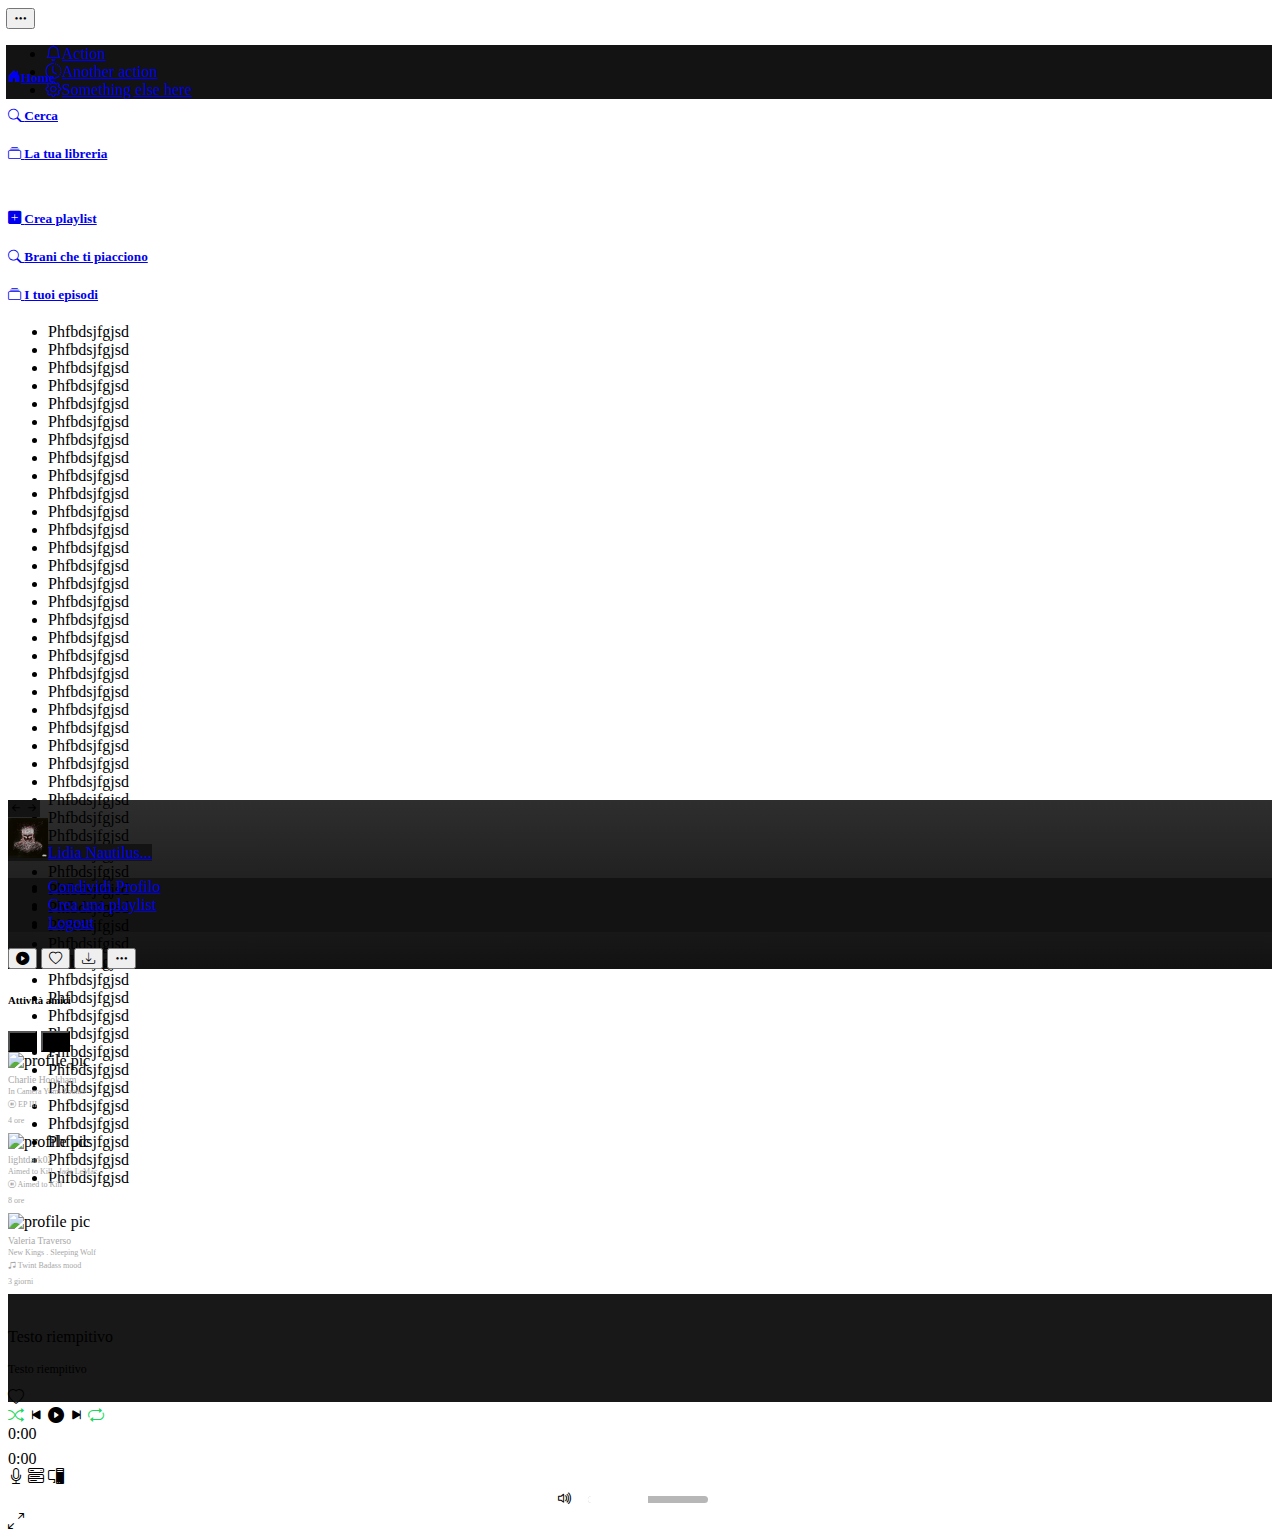
==== album.html @ d3a2874c "Update album.html" ====
<!DOCTYPE html>
<html lang="en">
<head>
    <meta charset="UTF-8">
    <meta name="viewport" content="width=device-width, initial-scale=1.0">
    <meta name="description" content="Spotify-clone">
    <meta name="author" content="Snizhana Ivanova, Francesco Zatti, Pierpaolo Giorgi, Xhoana Beqiri, Luca Di Muro, Vito Daniele Maiellaro ">
    <meta name="keywords" content="Spotify" />



   <!-- favicon -->
    <link rel="shortcut icon" href="./assets/favicon/spotify_alt_macos_bigsur_icon_189704.png">

    <!-- stylesheets -->
    <link rel="stylesheet" href="./assets/css/style.css" />
    <!-- bootstrap -->
    <link href="https://cdn.jsdelivr.net/npm/bootstrap@5.3.2/dist/css/bootstrap.min.css" rel="stylesheet" integrity="sha384-T3c6CoIi6uLrA9TneNEoa7RxnatzjcDSCmG1MXxSR1GAsXEV/Dwwykc2MPK8M2HN" crossorigin="anonymous">
    
    <title>Album Spotify</title>
</head>

<body class="bg-black">

     
        <div class="container-fluid"  >
            <div class="row g-0" style="height: 88dvh;">
    
                <!-- LeftPart -->
                    <div class="col-3 p-0"  style="height: 100%;">
                        <div class="container-fluid" style="height: 100%;">
                            <div class="row" style="height: 5%;">
                                <div class="col-12">
                                    <div class="dropdown mt-2" style="margin-left: -2px;">
                                        <button class="btn text-white bg-black" type="button" data-bs-toggle="dropdown" aria-expanded="false">
                                            <i class="bi bi-three-dots"></i>
                                        </button>
                                        <ul class="dropdown-menu bg-black">
                                            <li><a class="dropdown-item text-white" href="#"><i class="bi bi-bell pe-2"></i>Action</a></li>
                                            <li><a class="dropdown-item text-white" href="#"><i class="bi bi-clock-history pe-2"></i>Another action</a></li>
                                            <li><a class="dropdown-item text-white" href="#"><i class="bi bi-gear pe-2"></i>Something else here</a></li>
                                        </ul>
                                    </div>                      
                                </div>
                            </div>
                                
                            <div style="height: 30%">
                                <div class="row" style="height: 50%;">
                                    <div class="col-12 d-flex align-items-end">
                                        <h5 class="text-white h4 mb-0 lh-1"><a href="home.html" class="text-white text-decoration-none fs-6 d-flex align-items-center h4 mb-0"><i class="bi bi-house-door-fill fs-5 pe-3"></i>Home</a></h5>
                                    </div>
                                    <div class="col-12 d-flex align-items-center">
                                        <h5 class="text-white h4 mb-0 lh-1">
                                        <a href="#" class="text-white text-decoration-none fs-6 d-flex align-items-center">
                                        <i class="bi bi-search fs-5 pe-3">
                                        </i>Cerca</a></h5>
                                    </div>
                                    <div class="col-12 d-flex align-items-start">
                                        <h5 class="text-white h4 mb-0 lh-1">
                                        <a href="#" class="text-white text-decoration-none fs-6 d-flex align-items-center">
                                        <i class="bi bi-collection fs-5 pe-3">
                                        </i>La tua libreria</a></h5>
                                    </div>
                                </div>
    
                                <div class="row mt-3" style="height: 50%;">
                                    <div class="col-12 d-flex align-items-end">
                                        <h5 class="text-white h4">
                                        <a href="#" class="text-white text-decoration-none fs-6 d-flex align-items-center">
                                        <i class="bi bi-plus-square-fill fs-5 pe-3">
                                        </i>Crea playlist</a></h5>
                                    </div>
                                    <div class="col-12 d-flex align-items-center">
                                        <h5 class="text-white h4">
                                        <a href="#" class="text-white text-decoration-none fs-6 d-flex align-items-center">
                                        <i class="bi bi-search fs-5 pe-3">
                                        </i>Brani che ti piacciono</a></h5>
                                    </div>
                                    <div class="col-12 d-flex align-items-start">
                                        <h5 class="text-white h4">
                                        <a href="#" class="text-white text-decoration-none fs-6 d-flex align-items-center">
                                        <i class="bi bi-collection fs-5 pe-3">
                                        </i>I tuoi episodi</a></h5>
                                    </div>
                                </div>
                            </div>
                        
                                <div class="row" style="height: 58%;">
                                    <div class="col-12" style="height: 100%;">
                                        <ul class="p-0 mt-4 overflow-auto"   style="height: 100%">
                                            <li class="text-white-50 fs-6 list-unstyled">Phfbdsjfgjsd</li>
                                            <li class="text-white-50 fs-6 list-unstyled">Phfbdsjfgjsd</li>
                                            <li class="text-white-50 fs-6 list-unstyled">Phfbdsjfgjsd</li>
                                            <li class="text-white-50 fs-6 list-unstyled">Phfbdsjfgjsd</li>
                                            <li class="text-white-50 fs-6 list-unstyled">Phfbdsjfgjsd</li>
                                            <li class="text-white-50 fs-6 list-unstyled">Phfbdsjfgjsd</li>
                                            <li class="text-white-50 fs-6 list-unstyled">Phfbdsjfgjsd</li>
                                            <li class="text-white-50 fs-6 list-unstyled">Phfbdsjfgjsd</li>
                                            <li class="text-white-50 fs-6 list-unstyled">Phfbdsjfgjsd</li>
                                            <li class="text-white-50 fs-6 list-unstyled">Phfbdsjfgjsd</li>
                                            <li class="text-white-50 fs-6 list-unstyled">Phfbdsjfgjsd</li>
                                            <li class="text-white-50 fs-6 list-unstyled">Phfbdsjfgjsd</li>
                                            <li class="text-white-50 fs-6 list-unstyled">Phfbdsjfgjsd</li>
                                            <li class="text-white-50 fs-6 list-unstyled">Phfbdsjfgjsd</li>
                                            <li class="text-white-50 fs-6 list-unstyled">Phfbdsjfgjsd</li>
                                            <li class="text-white-50 fs-6 list-unstyled">Phfbdsjfgjsd</li>
                                            <li class="text-white-50 fs-6 list-unstyled">Phfbdsjfgjsd</li>
                                            <li class="text-white-50 fs-6 list-unstyled">Phfbdsjfgjsd</li>
                                            <li class="text-white-50 fs-6 list-unstyled">Phfbdsjfgjsd</li>
                                            <li class="text-white-50 fs-6 list-unstyled">Phfbdsjfgjsd</li>
                                            <li class="text-white-50 fs-6 list-unstyled">Phfbdsjfgjsd</li>
                                            <li class="text-white-50 fs-6 list-unstyled">Phfbdsjfgjsd</li>
                                            <li class="text-white-50 fs-6 list-unstyled">Phfbdsjfgjsd</li>
                                            <li class="text-white-50 fs-6 list-unstyled">Phfbdsjfgjsd</li>
                                            <li class="text-white-50 fs-6 list-unstyled">Phfbdsjfgjsd</li>
                                            <li class="text-white-50 fs-6 list-unstyled">Phfbdsjfgjsd</li>
                                            <li class="text-white-50 fs-6 list-unstyled">Phfbdsjfgjsd</li>
                                            <li class="text-white-50 fs-6 list-unstyled">Phfbdsjfgjsd</li>
                                            <li class="text-white-50 fs-6 list-unstyled">Phfbdsjfgjsd</li>
                                            <li class="text-white-50 fs-6 list-unstyled">Phfbdsjfgjsd</li>
                                            <li class="text-white-50 fs-6 list-unstyled">Phfbdsjfgjsd</li>
                                            <li class="text-white-50 fs-6 list-unstyled">Phfbdsjfgjsd</li>
                                            <li class="text-white-50 fs-6 list-unstyled">Phfbdsjfgjsd</li>
                                            <li class="text-white-50 fs-6 list-unstyled">Phfbdsjfgjsd</li>
                                            <li class="text-white-50 fs-6 list-unstyled">Phfbdsjfgjsd</li>
                                            <li class="text-white-50 fs-6 list-unstyled">Phfbdsjfgjsd</li>
                                            <li class="text-white-50 fs-6 list-unstyled">Phfbdsjfgjsd</li>
                                            <li class="text-white-50 fs-6 list-unstyled">Phfbdsjfgjsd</li>
                                            <li class="text-white-50 fs-6 list-unstyled">Phfbdsjfgjsd</li>
                                            <li class="text-white-50 fs-6 list-unstyled">Phfbdsjfgjsd</li>
                                            <li class="text-white-50 fs-6 list-unstyled">Phfbdsjfgjsd</li>
                                            <li class="text-white-50 fs-6 list-unstyled">Phfbdsjfgjsd</li>
                                            <li class="text-white-50 fs-6 list-unstyled">Phfbdsjfgjsd</li>
                                            <li class="text-white-50 fs-6 list-unstyled">Phfbdsjfgjsd</li>
                                            <li class="text-white-50 fs-6 list-unstyled">Phfbdsjfgjsd</li>
                                            <li class="text-white-50 fs-6 list-unstyled">Phfbdsjfgjsd</li>
                                            <li class="text-white-50 fs-6 list-unstyled">Phfbdsjfgjsd</li>
                                            <li class="text-white-50 fs-6 list-unstyled">Phfbdsjfgjsd</li>
                                        </ul>
                                    </div>
                                </div>
                        </div>
                    </div>
    
    
    
                <!-- CenterPart -->
                <div class="col home">
    
                    <nav class="d-flex justify-content-between align-items-center">
                        <div>
                            <i class="bi bi-arrow-left-short text-secondary btn rounded-5 px-2 py-0 fs-3 border-0 my-3 me-2"></i><i class="bi bi-arrow-right-short text-secondary btn rounded-5 px-2 py-0 fs-3 border-0 my-3"></i>
                        </div>
    
                        <div class="d-flex align-items-center">
                             <div class="nav-item dropdown">
                                    <a class="nav-link dropdown-toggle rounded-5 text-white pe-1 bg-black" href="#" role="button" data-bs-toggle="dropdown" aria-expanded="false">
                                    <img src="assets/imgs/main/image-1.jpg" alt="profile" style="width: 40px;" class="rounded-circle">Lidia Nautilus...
                                    </a>
                                <ul class="dropdown-menu profilo bg-black">
                                    <li><a class="dropdown-item text-white" href="#">Condividi Profilo</a></li>
                                    <li><a class="dropdown-item text-white" href="#">Crea una playlist</a></li>
                                    <li><a class="dropdown-item text-white" href="#">Logout</a></li>
                                </ul>
                            </div>
    
                            <!-- icona per attivita amici -->
                            <div class="ms-2">
                                <button id="iconaSezioneAttivita" class="border-0 text-white bg-black rounded-circle px-2 py-1"><i class="bi bi-people"></i></button>
                            </div>
                        </div>
                           
                        
                    </nav> 
                    <div class="row">
                        <div id="albumContainer" class="mt-3 text-white ">
                            <!-- div di imagine -->
                        </div>
                    </div>
                    <div class="d-flex align-items-center justify-content-start  ">
                            <button id="playButton" class="btn bg-transparent"><i class="text-success fs-1 bi bi-play-circle-fill"></i></button>
                            <button class="btn bg-transparent"><i class="bi bi-heart text-white fs-5 "></i></button>
                            <button class="btn bg-transparent"><i class="bi bi-download text-white fs-5 "></i></button>
                            <button class="btn bg-transparent"><i class="text-white bi bi-three-dots fs-5 "></i></button>
                    </div>
                    <div id="albumData" class="mt-3">
                        <!-- tabella -->
                    </div>

                </div>
    
    
    
     <!-- amici -->
     <section id="sectionAmici" class="col-2 p-0 text-white ms-2 d-none d-md-block">
        <div>
                <div>
                    <div class="attivita d-flex justify-content-between mt-2 ms-2">
                        <div class="mt-2">
                            <h6 class="mb-0">Attività amici</h6>
                        </div>
                        <div class="mb-2 text-white-50">
                            <button class="amiciBtn border-0 text-white-50 "><i class="bi bi-person-add fs-5"></i> </button>
                            <button id="closeBtn" class=" border-0 text-white-50 ps-0"> <i  class="bi bi-x-lg fs-5 ms-1"></i> </button> 
                        </div>
                    </div>
                </div>
    
            <!--  prima colonna  -->
                <div class="mt-3">
                    <div class="row d-flex">
                        <div class="col-2">
                            <img src="https://images.pexels.com/photos/91227/pexels-photo-91227.jpeg?auto=compress&cs=tinysrgb&w=1260&h=750&dpr=1" alt="profile pic" class="rounded-circle" height="30" width="30">
                        </div>
    
                        <div class="col-7 infoAmici mt-1">
                                <p id="titolo1" class="fw-bold">Charlie Hookham</p>
                                <p class="mb-2">In Camera Yumi Zooma</p>
                                <p><i class="bi bi-pause-circle"></i> EP III </p>
                        </div>
    
                            <div class="col-2 durataAmici p-0 text-end">
                                <p>4 ore</p>
                            </div>
    
                        <!-- <div class="col"></div>
                        <div class="col"></div> -->
                    </div>
                </div>
                <!--  seconda colonna  -->
                <div class="row d-flex">
                    <div class="col-2">
                        <img src="https://images.pexels.com/photos/1239291/pexels-photo-1239291.jpeg?auto=compress&cs=tinysrgb&w=1260&h=750&dpr=1" alt="profile pic" class="rounded-circle" height="30" width="30">
                    </div>
    
                    <div class="col-7 infoAmici mt-1">
                        <p id="titolo2" class="fw-bold">lightdark02</p>
                        <p class="mb-2">Aimed to Kill . Jade LeMac</p>
                        <p><i class="bi bi-pause-circle"></i> Aimed to Kill</p>
                    </div>
    
                    <div class="col-2 durataAmici p-0 text-end">
                        <p>8 ore</p>
                    </div>
                </div>
                <!-- <div class="col"></div>
                <div class="col"></div> -->
    
    
            <!--  terza colonna  -->
    
                <div class="row d-flex">
                    <div class="col-2">
                        <img src="https://images.pexels.com/photos/733872/pexels-photo-733872.jpeg?auto=compress&cs=tinysrgb&w=1260&h=750&dpr=1" alt="profile pic" class="rounded-circle" height="30" width="30">
                    </div>
    
                    <div class="col-7 infoAmici mt-1">
                        <p id="titolo3" class="fw-bold">Valeria Traverso</p>
                        <p class="mb-2">New Kings . Sleeping Wolf</p>
                        <p> <i class="bi bi-music-note-beamed"></i> Twint Badass mood</p>
                    </div>
    
                    <div class="col-2 durataAmici p-0 text-end">
                        <p>3 giorni</p>
                    </div>
    
                    <!-- <div class="col"></div>
                    <div class="col"></div> -->
                </div>
    
        </div>
    </section>
     
    
    <!-- Footer -->
    <footer class="bgGray d-flex d-flex justify-content-center align-items-center sticky-bottom" style="width: 100%; height: 12vh;">
        <div class="col-3 ms-5"> <!--ALBUM IN RIPRODUZIONE-->
            <div class="d-flex bannerCanzone text-white ps-3 align-items-center">
                <div id="albumCoverBtm" class="me-3"><img class="footerImg" src=""></div>
                <div>
                    <div id="songNameBtm"><p class=" fw-bold mb-0">Testo riempitivo</p></div>
                    <div id="artistNameBtm"><p class="fs-7 m-0">Testo riempitivo</p></div>
                </div>
                <i class="bi bi-heart text-white px-4 ms-2 fs-5 btn border-0"></i>
            </div>
        </div>
        <div class="col-6 text-center"> <!--PLAYER-->
            <div class="d-flex justify-content-center align-items-center">
                <i class="bi bi-shuffle greenSpo ophow"></i>
                <i class="bi bi-skip-start-fill fs-3 btn text-white ophow border-0"></i>
                <i class="bi bi-play-circle-fill fs-2 btn text-white ophow border-0 p-0"></i>
                <i class="bi bi-skip-end-fill fs-3 btn text-white ophow border-0"></i>
                <i class="bi bi-repeat greenSpo ophow"></i>
            </div> 
            <div class="d-flex text-secondary align-items-center justify-content-center p-0">
                <span id="currentTime">0:00</span>
                    <div class="progress bg-secondary mx-2" role="progressbar" aria-label="progressbar" aria-valuenow="25" aria-valuemin="0" aria-valuemax="100" style="width: 70%; height: 7px;">
                        <div class="progress-bar bg-secondary-subtle" style="width: 0%;" id="progressBar"></div>
                    </div>
                <span id="duration">0:00</span>
            </div>
        </div>
        <div class="col-3 d-flex d-flex justify-content-end me-5"> <!--MENU-->
            <i class="bi bi-mic text-white fs-5 me-3 opacity-75 btn btn-outline-secondary border-0 rounded-5"></i>
            <i class="bi bi-menu-button-wide text-white fs-5 me-3 opacity-75 btn btn-outline-secondary border-0 rounded-5"></i>
            <i class="bi bi-pc-display text-white fs-5 me-3 opacity-75 btn btn-outline-secondary border-0 rounded-5"></i>
            <div class="volume">
                <input type="range" min="0" max="100" value="50" class="volume-range">
                <div class="icon">
                  <i class="bi bi-volume-up text-white fs-5 me-2 opacity-75 btn btn-outline-secondary border-0 rounded-5" aria-hidden="true"></i>
                </div>
                <div class="bar-hoverbox">
                  <div class="bar">
                    <div class="bar-fill"></div>
                  </div>
                </div>
              </div>
            <i class="bi bi-arrows-angle-expand text-white fs-5 me-2 opacity-75 btn btn-outline-secondary border-0 rounded-5"></i>
        </div>
    </footer>

    <script src="./js/script.js"></script>
    <script src="https://cdn.jsdelivr.net/npm/bootstrap@5.3.2/dist/js/bootstrap.bundle.min.js" integrity="sha384-C6RzsynM9kWDrMNeT87bh95OGNyZPhcTNXj1NW7RuBCsyN/o0jlpcV8Qyq46cDfL" crossorigin="anonymous"></script>
    <script src="./js/album.js"></script>
</body>
</html>
---- assets/css/style.css ----
/* HOME */


@import url("https://cdn.jsdelivr.net/npm/bootstrap-icons@1.11.2/font/bootstrap-icons.min.css");


.profilo .dropdown-item:hover {
    background-color: #313131;
}
.home {
    background: rgb(46,46,46);
    background: -moz-linear-gradient(180deg, rgba(46,46,46,1) 0%, rgba(18,18,18,1) 100%);
    background: -webkit-linear-gradient(180deg, rgba(46,46,46,1) 0%, rgba(18,18,18,1) 100%);
    background: linear-gradient(180deg, rgba(46,46,46,1) 0%, rgba(18,18,18,1) 100%);
    filter: progid:DXImageTransform.Microsoft.gradient(startColorstr="#2e2e2e",endColorstr="#121212",GradientType=1);;
}

.bi-arrow-left-short, .bi-arrow-right-short, .dropdown-toggle, .dropdown-menu {
    background-color: #131313;
}

.bi-arrow-left-short:hover, .bi-arrow-right-short:hover {
    background-color: #131313;
    opacity: 0.6;
}

.dropdown-item:hover {
    background-color: #313131;
}

/* Amici */
#dash, #window, #cross  {
    font-size: 0.5rem;
}

.utentiAmici {
    font-size: 1rem;
}

#titolo1, #titolo2, #titolo3 {
    font-size: 0.6rem;
    margin-bottom: 12px;
}

.infoAmici  {
    font-size: 0.5rem;
    line-height: 0rem;
}

.durataAmici {
    font-size: 0.5rem;
}

.iconeAttivita, .infoAmici, .durataAmici{
    color: #a8a8a8;
}

.amiciBtn, #closeBtn {
    background-color: black;
}

.amiciBtn:hover, #closeBtn:hover {
    background-color: #a8a8a8;
    border-radius: 50px;
}

#iconaSezioneAttivita {
    display: none;
}



/* FOOTER */

@import url("https://cdn.jsdelivr.net/npm/bootstrap-icons@1.11.2/font/bootstrap-icons.min.css");

.bgGray {
    background-color: #181818;
}

.ophow:hover {
    opacity: 0.8;
    animation-duration: 3ms;
}

.greenSpoBg {
    background-color: #1ED760;
}

.greenSpo {
    color: #1ED760;
}

#albumCoverBtm img {
    width: 8dvh;
}

.fs-7 {
    font-size: 0.75rem;
}

.volume {
    input[type=range] {
      display: none;
    }
    
    display: flex;
    justify-content: center;
    align-items: center;
    
    .icon-size {
      font-size: 2rem;
    }
    
    .bar-hoverbox {
      padding: 10px 15px;
      opacity: 0.7;
      transition: opacity .2s;
      
      &:hover {
        opacity: 1;
        cursor: pointer;
      }
    }
    
    .bar {
      background: #999;
      height: 7px;
      width: 120px;
      border-radius: 15px;
      overflow: hidden;
      pointer-events: none;
      
      .bar-fill {
        background: #FFF;
        width: 0%;
        height: 100%;
        background-clip: border-box;
        pointer-events: none;
      }
    }
  }
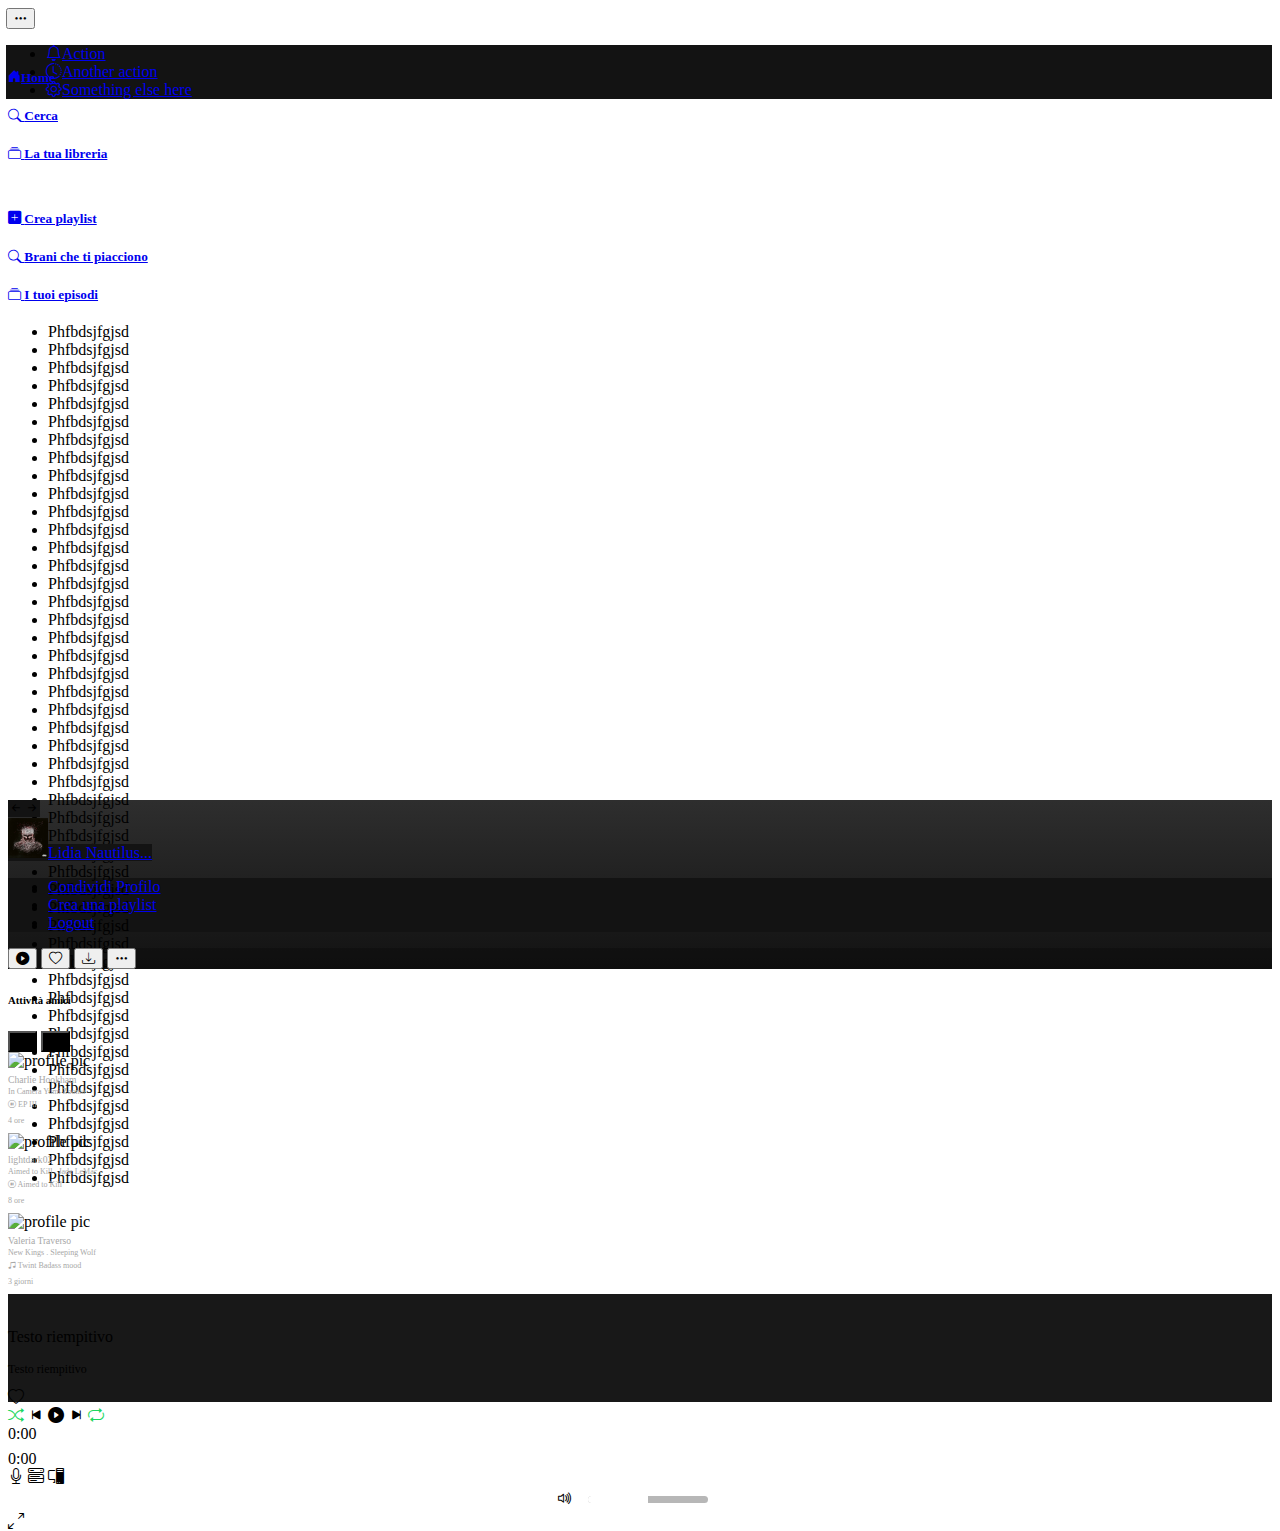
==== commit 579e9dea: "Album trasparenza" ====
--- a/album.html
+++ b/album.html
@@ -13,10 +13,12 @@
     <link rel="shortcut icon" href="./assets/favicon/spotify_alt_macos_bigsur_icon_189704.png">
 
     <!-- stylesheets -->
-    <link rel="stylesheet" href="./assets/css/style.css" />
+
     <!-- bootstrap -->
     <link href="https://cdn.jsdelivr.net/npm/bootstrap@5.3.2/dist/css/bootstrap.min.css" rel="stylesheet" integrity="sha384-T3c6CoIi6uLrA9TneNEoa7RxnatzjcDSCmG1MXxSR1GAsXEV/Dwwykc2MPK8M2HN" crossorigin="anonymous">
     
+    <script src="https://cdnjs.cloudflare.com/ajax/libs/color-thief/2.3.0/color-thief.min.js"></script>
+    <link rel="stylesheet" href="./assets/css/style.css" />
     <title>Album Spotify</title>
 </head>
 
@@ -47,7 +49,7 @@
                             <div style="height: 30%">
                                 <div class="row" style="height: 50%;">
                                     <div class="col-12 d-flex align-items-end">
-                                        <h5 class="text-white h4 mb-0 lh-1"><a href="home.html" class="text-white text-decoration-none fs-6 d-flex align-items-center h4 mb-0"><i class="bi bi-house-door-fill fs-5 pe-3"></i>Home</a></h5>
+                                        <h5 class="text-white h4 mb-0 lh-1"><a href="index.html" class="text-white text-decoration-none fs-6 d-flex align-items-center h4 mb-0"><i class="bi bi-house-door-fill fs-5 pe-3"></i>Home</a></h5>
                                     </div>
                                     <div class="col-12 d-flex align-items-center">
                                         <h5 class="text-white h4 mb-0 lh-1">
@@ -145,7 +147,7 @@
     
     
                 <!-- CenterPart -->
-                <div class="col home">
+                <div id="home" class="col home">
     
                     <nav class="d-flex justify-content-between align-items-center">
                         <div>
@@ -172,20 +174,22 @@
                            
                         
                     </nav> 
-                    <div class="row">
-                        <div id="albumContainer" class="mt-3 text-white ">
+                
+                    <div class="row bg-transparen">
+                        <div id="albumContainer" class="mt-3 text-white m-3 ">
                             <!-- div di imagine -->
                         </div>
                     </div>
-                    <div class="d-flex align-items-center justify-content-start  ">
+                    <div class="d-flex align-items-center justify-content-start" style="background-color: rgba(0, 0, 0, 0.2); width: 100%;">
                             <button id="playButton" class="btn bg-transparent"><i class="text-success fs-1 bi bi-play-circle-fill"></i></button>
                             <button class="btn bg-transparent"><i class="bi bi-heart text-white fs-5 "></i></button>
                             <button class="btn bg-transparent"><i class="bi bi-download text-white fs-5 "></i></button>
                             <button class="btn bg-transparent"><i class="text-white bi bi-three-dots fs-5 "></i></button>
                     </div>
-                    <div id="albumData" class="mt-3">
+                    <div id="albumData">
                         <!-- tabella -->
                     </div>
+              
 
                 </div>
     
@@ -322,5 +326,6 @@
     <script src="./js/script.js"></script>
     <script src="https://cdn.jsdelivr.net/npm/bootstrap@5.3.2/dist/js/bootstrap.bundle.min.js" integrity="sha384-C6RzsynM9kWDrMNeT87bh95OGNyZPhcTNXj1NW7RuBCsyN/o0jlpcV8Qyq46cDfL" crossorigin="anonymous"></script>
     <script src="./js/album.js"></script>
+
 </body>
 </html>--- a/assets/css/style.css
+++ b/assets/css/style.css
@@ -27,8 +27,24 @@
 .dropdown-item:hover {
     background-color: #313131;
 }
+.albumData {
+    background-color: #21252900;
+}
 
-/* Amici */
+.album {
+    position: relative; /* Ensure the position is relative for absolute positioning */
+  }
+.gradient-overlay {
+    width: 100%;
+    height: 100%;
+    position: absolute;
+    top: 0;
+    left: 0;
+    z-index: -1;
+    background-color: #1ED760; /* Ensure it's above the image */
+  }
+
+  /* Amici */
 #dash, #window, #cross  {
     font-size: 0.5rem;
 }
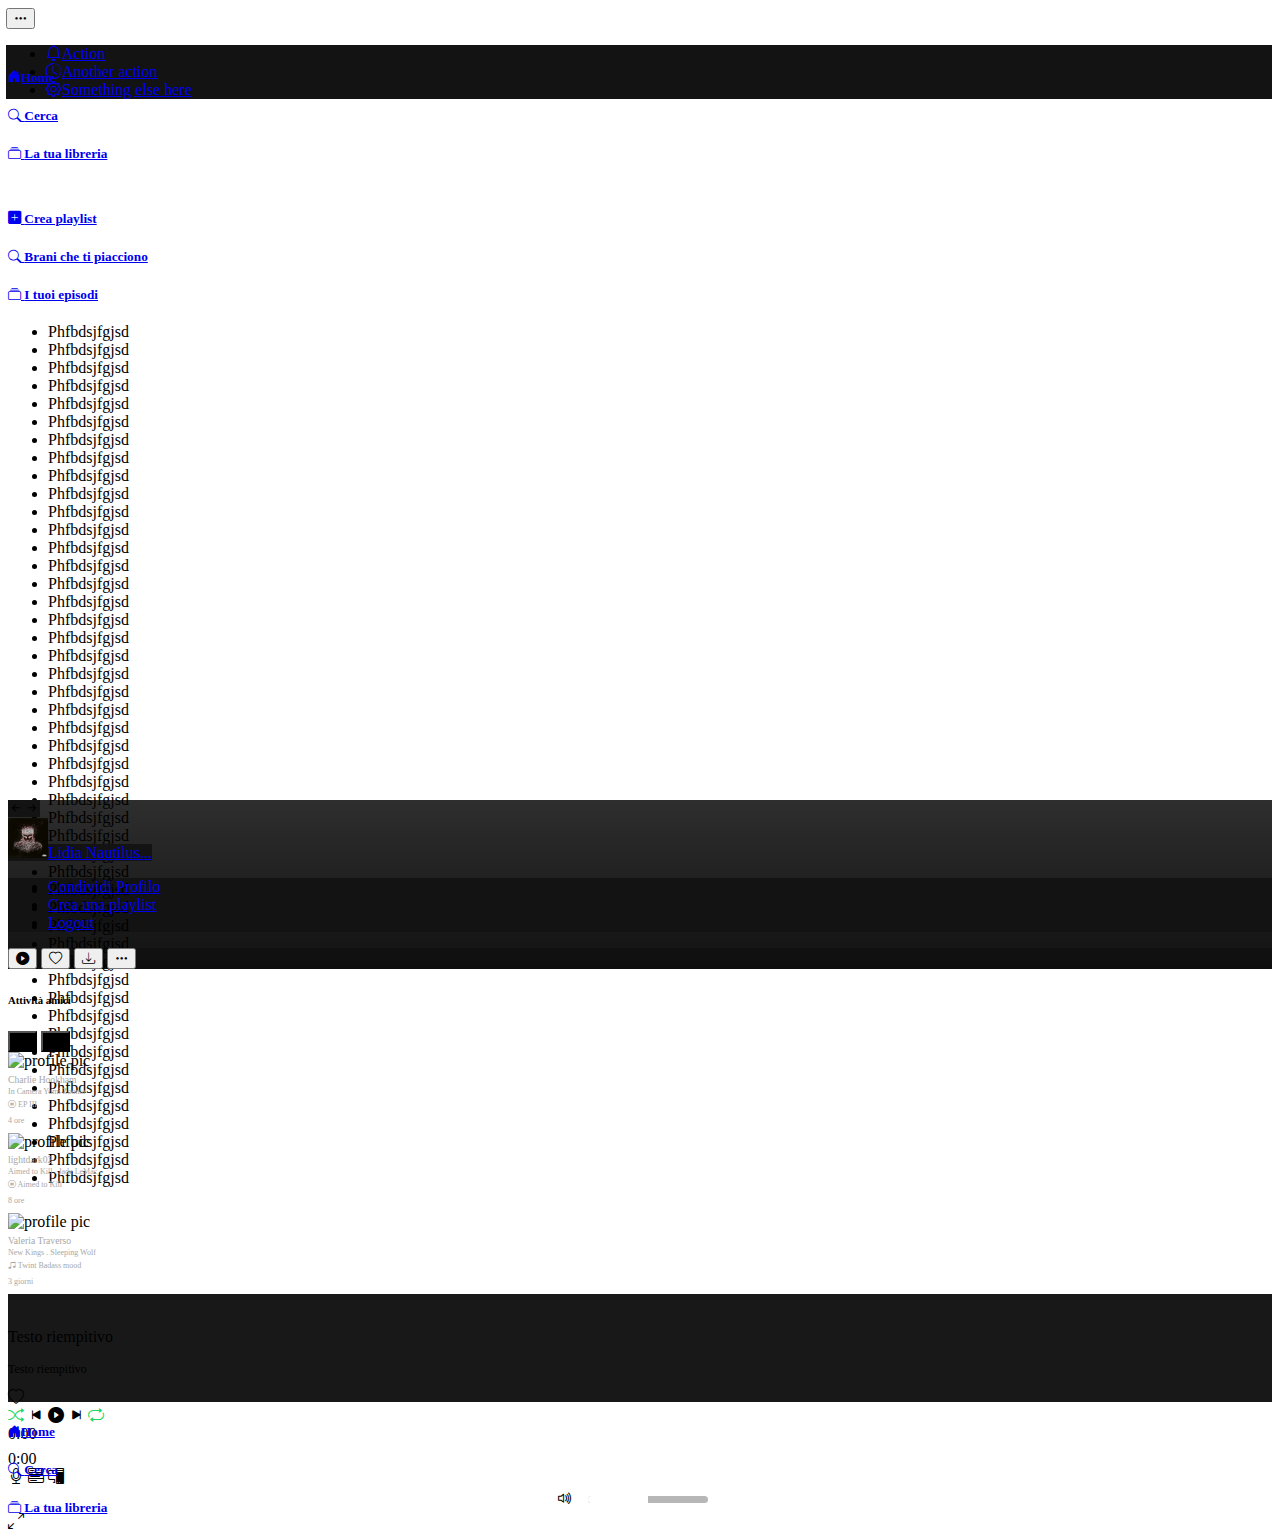
==== commit 433f6bd1: "Update album.html" ====
--- a/album.html
+++ b/album.html
@@ -29,9 +29,9 @@
             <div class="row g-0" style="height: 88dvh;">
     
                 <!-- LeftPart -->
-                    <div class="col-3 p-0"  style="height: 100%;">
+                    <div class="col-md-3 p-0 d-none d-md-block"  style="height: 100%;">
                         <div class="container-fluid" style="height: 100%;">
-                            <div class="row" style="height: 5%;">
+                            <div class="row " style="height: 5%;">
                                 <div class="col-12">
                                     <div class="dropdown mt-2" style="margin-left: -2px;">
                                         <button class="btn text-white bg-black" type="button" data-bs-toggle="dropdown" aria-expanded="false">
@@ -65,7 +65,7 @@
                                     </div>
                                 </div>
     
-                                <div class="row mt-3" style="height: 50%;">
+                                <div class="row mt-3 d-none d-md-block" style="height: 50%;">
                                     <div class="col-12 d-flex align-items-end">
                                         <h5 class="text-white h4">
                                         <a href="#" class="text-white text-decoration-none fs-6 d-flex align-items-center">
@@ -87,7 +87,7 @@
                                 </div>
                             </div>
                         
-                                <div class="row" style="height: 58%;">
+                                <div class="row d-none d-md-block" style="height: 58%;">
                                     <div class="col-12" style="height: 100%;">
                                         <ul class="p-0 mt-4 overflow-auto"   style="height: 100%">
                                             <li class="text-white-50 fs-6 list-unstyled">Phfbdsjfgjsd</li>
@@ -151,10 +151,10 @@
     
                     <nav class="d-flex justify-content-between align-items-center">
                         <div>
-                            <i class="bi bi-arrow-left-short text-secondary btn rounded-5 px-2 py-0 fs-3 border-0 my-3 me-2"></i><i class="bi bi-arrow-right-short text-secondary btn rounded-5 px-2 py-0 fs-3 border-0 my-3"></i>
-                        </div>
-    
-                        <div class="d-flex align-items-center">
+                            <i class="bi bi-arrow-left-short text-secondary btn rounded-5 px-2 py-0 fs-3 border-0 my-3 me-2"></i><i class="bi bi-arrow-right-short text-secondary btn rounded-5 px-2 py-0 fs-3 border-0 my-3 d-none d-md-block"></i>
+                        </div>
+    
+                        <div class="d-flex align-items-center d-none d-md-block">
                              <div class="nav-item dropdown">
                                     <a class="nav-link dropdown-toggle rounded-5 text-white pe-1 bg-black" href="#" role="button" data-bs-toggle="dropdown" aria-expanded="false">
                                     <img src="assets/imgs/main/image-1.jpg" alt="profile" style="width: 40px;" class="rounded-circle">Lidia Nautilus...
@@ -304,7 +304,7 @@
                 <span id="duration">0:00</span>
             </div>
         </div>
-        <div class="col-3 d-flex d-flex justify-content-end me-5"> <!--MENU-->
+        <div class="col-3 d-flex d-flex justify-content-end me-5 d-none d-md-block"> <!--MENU-->
             <i class="bi bi-mic text-white fs-5 me-3 opacity-75 btn btn-outline-secondary border-0 rounded-5"></i>
             <i class="bi bi-menu-button-wide text-white fs-5 me-3 opacity-75 btn btn-outline-secondary border-0 rounded-5"></i>
             <i class="bi bi-pc-display text-white fs-5 me-3 opacity-75 btn btn-outline-secondary border-0 rounded-5"></i>
@@ -322,6 +322,30 @@
             <i class="bi bi-arrows-angle-expand text-white fs-5 me-2 opacity-75 btn btn-outline-secondary border-0 rounded-5"></i>
         </div>
     </footer>
+    <!-- Bottom Content for Little and Medium Screens -->
+    <div class="container-fluid d-md-none">
+        <div class="row" style="height: 5%;">
+            <div class="col-12">
+                <div style="height: 30%">
+                    <div class="row" style="height: 50%;">
+                        <div class="col-12 d-flex align-items-end">
+                            <h5 class="text-white h4 mb-0 lh-1"><a href="index.html" class="text-white text-decoration-none fs-6 d-flex align-items-center h4 mb-0"><i class="bi bi-house-door-fill fs-5 pe-3"></i>Home</a></h5>
+                        </div>
+                        <div class="col-12 d-flex align-items-center">
+                            <h5 class="text-white h4 mb-0 lh-1">
+                            <a href="#" class="text-white text-decoration-none fs-6 d-flex align-items-center">
+                            <i class="bi bi-search fs-5 pe-3">
+                            </i>Cerca</a></h5>
+                        </div>
+                        <div class="col-12 d-flex align-items-start">
+                            <h5 class="text-white h4 mb-0 lh-1">
+                            <a href="#" class="text-white text-decoration-none fs-6 d-flex align-items-center">
+                            <i class="bi bi-collection fs-5 pe-3">
+                            </i>La tua libreria</a></h5>
+                        </div>
+            </div>
+        </div>
+    </div>
 
     <script src="./js/script.js"></script>
     <script src="https://cdn.jsdelivr.net/npm/bootstrap@5.3.2/dist/js/bootstrap.bundle.min.js" integrity="sha384-C6RzsynM9kWDrMNeT87bh95OGNyZPhcTNXj1NW7RuBCsyN/o0jlpcV8Qyq46cDfL" crossorigin="anonymous"></script>
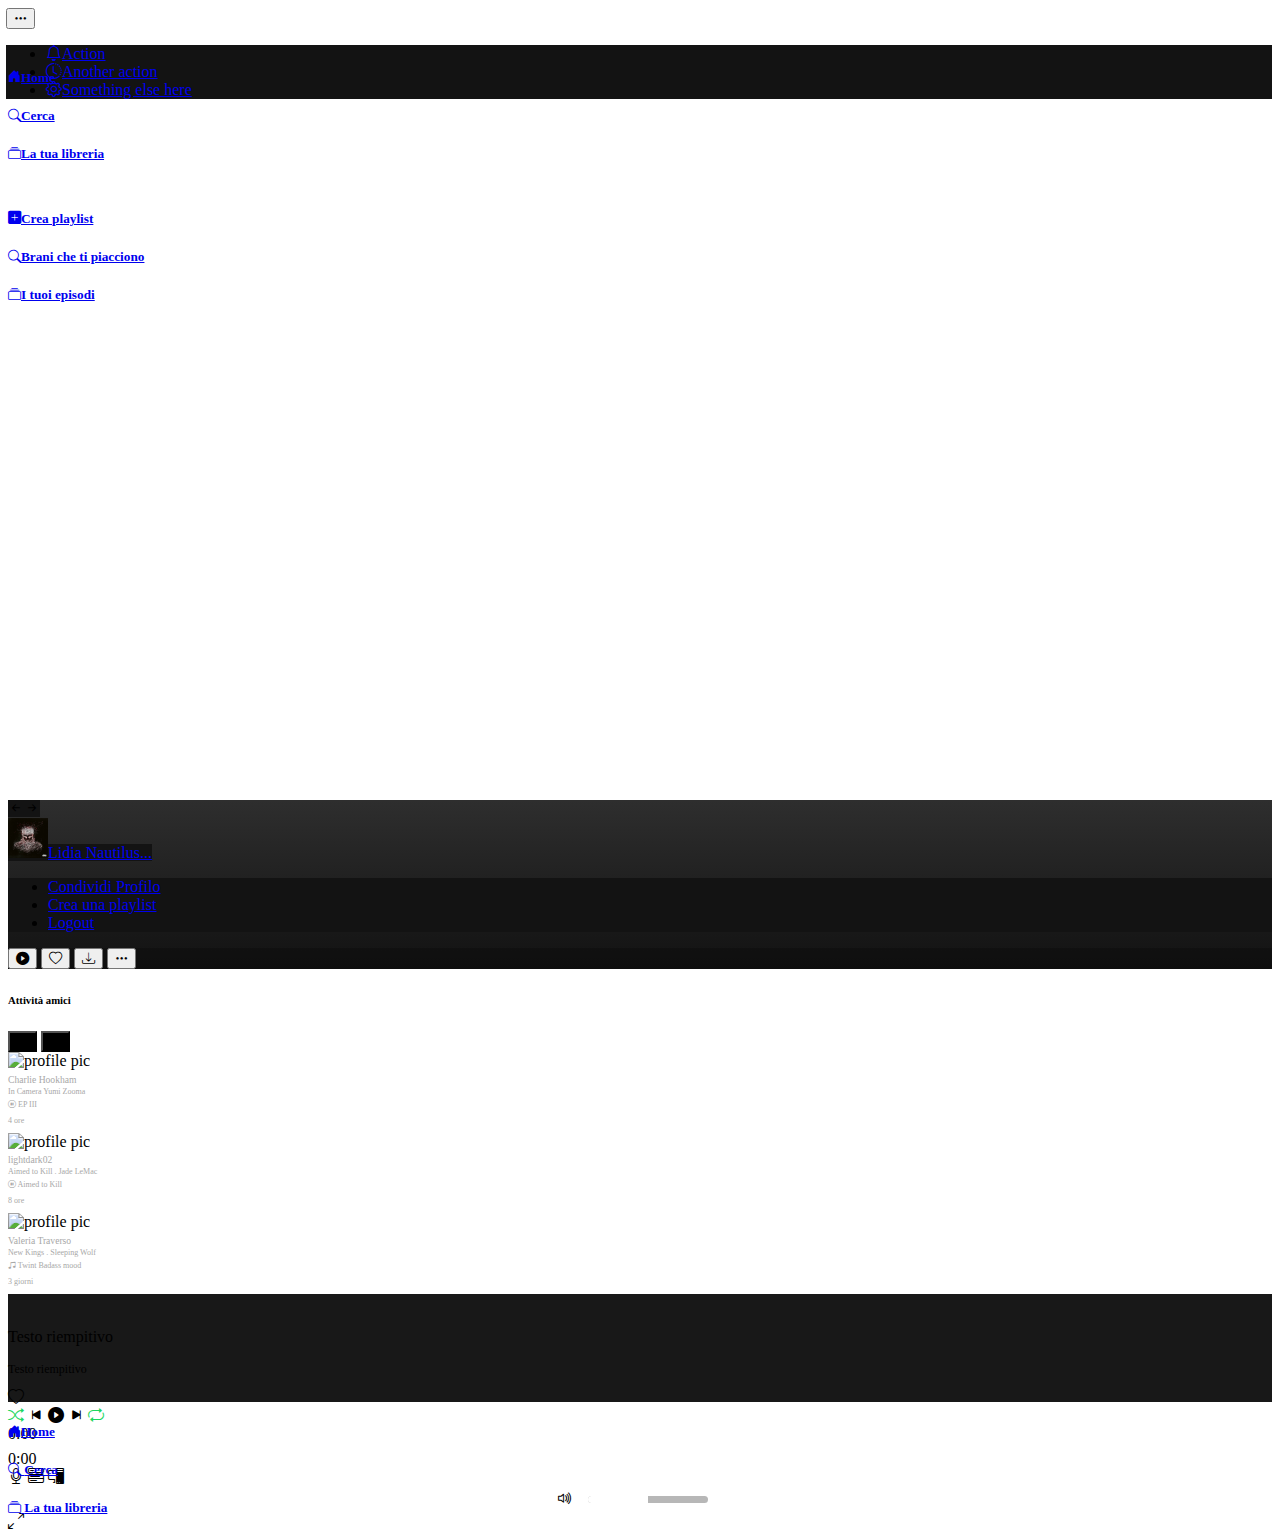
==== commit f944cdfa: "Ultime modifiche" ====
--- a/album.html
+++ b/album.html
@@ -19,6 +19,8 @@
     
     <script src="https://cdnjs.cloudflare.com/ajax/libs/color-thief/2.3.0/color-thief.min.js"></script>
     <link rel="stylesheet" href="./assets/css/style.css" />
+    <!-- <script src="js/lucapierpaolo.js"></script> -->
+    
     <title>Album Spotify</title>
 </head>
 
@@ -29,120 +31,56 @@
             <div class="row g-0" style="height: 88dvh;">
     
                 <!-- LeftPart -->
-                    <div class="col-md-3 p-0 d-none d-md-block"  style="height: 100%;">
-                        <div class="container-fluid" style="height: 100%;">
-                            <div class="row " style="height: 5%;">
-                                <div class="col-12">
-                                    <div class="dropdown mt-2" style="margin-left: -2px;">
-                                        <button class="btn text-white bg-black" type="button" data-bs-toggle="dropdown" aria-expanded="false">
-                                            <i class="bi bi-three-dots"></i>
-                                        </button>
-                                        <ul class="dropdown-menu bg-black">
-                                            <li><a class="dropdown-item text-white" href="#"><i class="bi bi-bell pe-2"></i>Action</a></li>
-                                            <li><a class="dropdown-item text-white" href="#"><i class="bi bi-clock-history pe-2"></i>Another action</a></li>
-                                            <li><a class="dropdown-item text-white" href="#"><i class="bi bi-gear pe-2"></i>Something else here</a></li>
-                                        </ul>
-                                    </div>                      
-                                </div>
-                            </div>
-                                
-                            <div style="height: 30%">
-                                <div class="row" style="height: 50%;">
-                                    <div class="col-12 d-flex align-items-end">
-                                        <h5 class="text-white h4 mb-0 lh-1"><a href="index.html" class="text-white text-decoration-none fs-6 d-flex align-items-center h4 mb-0"><i class="bi bi-house-door-fill fs-5 pe-3"></i>Home</a></h5>
-                                    </div>
-                                    <div class="col-12 d-flex align-items-center">
-                                        <h5 class="text-white h4 mb-0 lh-1">
-                                        <a href="#" class="text-white text-decoration-none fs-6 d-flex align-items-center">
-                                        <i class="bi bi-search fs-5 pe-3">
-                                        </i>Cerca</a></h5>
-                                    </div>
-                                    <div class="col-12 d-flex align-items-start">
-                                        <h5 class="text-white h4 mb-0 lh-1">
-                                        <a href="#" class="text-white text-decoration-none fs-6 d-flex align-items-center">
-                                        <i class="bi bi-collection fs-5 pe-3">
-                                        </i>La tua libreria</a></h5>
-                                    </div>
-                                </div>
-    
-                                <div class="row mt-3 d-none d-md-block" style="height: 50%;">
-                                    <div class="col-12 d-flex align-items-end">
-                                        <h5 class="text-white h4">
-                                        <a href="#" class="text-white text-decoration-none fs-6 d-flex align-items-center">
-                                        <i class="bi bi-plus-square-fill fs-5 pe-3">
-                                        </i>Crea playlist</a></h5>
-                                    </div>
-                                    <div class="col-12 d-flex align-items-center">
-                                        <h5 class="text-white h4">
-                                        <a href="#" class="text-white text-decoration-none fs-6 d-flex align-items-center">
-                                        <i class="bi bi-search fs-5 pe-3">
-                                        </i>Brani che ti piacciono</a></h5>
-                                    </div>
-                                    <div class="col-12 d-flex align-items-start">
-                                        <h5 class="text-white h4">
-                                        <a href="#" class="text-white text-decoration-none fs-6 d-flex align-items-center">
-                                        <i class="bi bi-collection fs-5 pe-3">
-                                        </i>I tuoi episodi</a></h5>
-                                    </div>
-                                </div>
-                            </div>
-                        
-                                <div class="row d-none d-md-block" style="height: 58%;">
-                                    <div class="col-12" style="height: 100%;">
-                                        <ul class="p-0 mt-4 overflow-auto"   style="height: 100%">
-                                            <li class="text-white-50 fs-6 list-unstyled">Phfbdsjfgjsd</li>
-                                            <li class="text-white-50 fs-6 list-unstyled">Phfbdsjfgjsd</li>
-                                            <li class="text-white-50 fs-6 list-unstyled">Phfbdsjfgjsd</li>
-                                            <li class="text-white-50 fs-6 list-unstyled">Phfbdsjfgjsd</li>
-                                            <li class="text-white-50 fs-6 list-unstyled">Phfbdsjfgjsd</li>
-                                            <li class="text-white-50 fs-6 list-unstyled">Phfbdsjfgjsd</li>
-                                            <li class="text-white-50 fs-6 list-unstyled">Phfbdsjfgjsd</li>
-                                            <li class="text-white-50 fs-6 list-unstyled">Phfbdsjfgjsd</li>
-                                            <li class="text-white-50 fs-6 list-unstyled">Phfbdsjfgjsd</li>
-                                            <li class="text-white-50 fs-6 list-unstyled">Phfbdsjfgjsd</li>
-                                            <li class="text-white-50 fs-6 list-unstyled">Phfbdsjfgjsd</li>
-                                            <li class="text-white-50 fs-6 list-unstyled">Phfbdsjfgjsd</li>
-                                            <li class="text-white-50 fs-6 list-unstyled">Phfbdsjfgjsd</li>
-                                            <li class="text-white-50 fs-6 list-unstyled">Phfbdsjfgjsd</li>
-                                            <li class="text-white-50 fs-6 list-unstyled">Phfbdsjfgjsd</li>
-                                            <li class="text-white-50 fs-6 list-unstyled">Phfbdsjfgjsd</li>
-                                            <li class="text-white-50 fs-6 list-unstyled">Phfbdsjfgjsd</li>
-                                            <li class="text-white-50 fs-6 list-unstyled">Phfbdsjfgjsd</li>
-                                            <li class="text-white-50 fs-6 list-unstyled">Phfbdsjfgjsd</li>
-                                            <li class="text-white-50 fs-6 list-unstyled">Phfbdsjfgjsd</li>
-                                            <li class="text-white-50 fs-6 list-unstyled">Phfbdsjfgjsd</li>
-                                            <li class="text-white-50 fs-6 list-unstyled">Phfbdsjfgjsd</li>
-                                            <li class="text-white-50 fs-6 list-unstyled">Phfbdsjfgjsd</li>
-                                            <li class="text-white-50 fs-6 list-unstyled">Phfbdsjfgjsd</li>
-                                            <li class="text-white-50 fs-6 list-unstyled">Phfbdsjfgjsd</li>
-                                            <li class="text-white-50 fs-6 list-unstyled">Phfbdsjfgjsd</li>
-                                            <li class="text-white-50 fs-6 list-unstyled">Phfbdsjfgjsd</li>
-                                            <li class="text-white-50 fs-6 list-unstyled">Phfbdsjfgjsd</li>
-                                            <li class="text-white-50 fs-6 list-unstyled">Phfbdsjfgjsd</li>
-                                            <li class="text-white-50 fs-6 list-unstyled">Phfbdsjfgjsd</li>
-                                            <li class="text-white-50 fs-6 list-unstyled">Phfbdsjfgjsd</li>
-                                            <li class="text-white-50 fs-6 list-unstyled">Phfbdsjfgjsd</li>
-                                            <li class="text-white-50 fs-6 list-unstyled">Phfbdsjfgjsd</li>
-                                            <li class="text-white-50 fs-6 list-unstyled">Phfbdsjfgjsd</li>
-                                            <li class="text-white-50 fs-6 list-unstyled">Phfbdsjfgjsd</li>
-                                            <li class="text-white-50 fs-6 list-unstyled">Phfbdsjfgjsd</li>
-                                            <li class="text-white-50 fs-6 list-unstyled">Phfbdsjfgjsd</li>
-                                            <li class="text-white-50 fs-6 list-unstyled">Phfbdsjfgjsd</li>
-                                            <li class="text-white-50 fs-6 list-unstyled">Phfbdsjfgjsd</li>
-                                            <li class="text-white-50 fs-6 list-unstyled">Phfbdsjfgjsd</li>
-                                            <li class="text-white-50 fs-6 list-unstyled">Phfbdsjfgjsd</li>
-                                            <li class="text-white-50 fs-6 list-unstyled">Phfbdsjfgjsd</li>
-                                            <li class="text-white-50 fs-6 list-unstyled">Phfbdsjfgjsd</li>
-                                            <li class="text-white-50 fs-6 list-unstyled">Phfbdsjfgjsd</li>
-                                            <li class="text-white-50 fs-6 list-unstyled">Phfbdsjfgjsd</li>
-                                            <li class="text-white-50 fs-6 list-unstyled">Phfbdsjfgjsd</li>
-                                            <li class="text-white-50 fs-6 list-unstyled">Phfbdsjfgjsd</li>
-                                            <li class="text-white-50 fs-6 list-unstyled">Phfbdsjfgjsd</li>
-                                        </ul>
-                                    </div>
-                                </div>
-                        </div>
-                    </div>
+            <div class="col-3 p-0"  style="height: 100%;">
+                <div class="container-fluid" style="height: 100%;">
+                    <div class="row" style="height: 5%;">
+                        <div class="col-12">
+                            <div class="dropdown mt-2" style="margin-left: -2px;">
+                                <button class="btn text-white bg-black" type="button" data-bs-toggle="dropdown" aria-expanded="false"><i class="bi bi-three-dots"></i></button>
+                                <ul class="dropdown-menu bg-black">
+                                    <li><a class="dropdown-item text-white" href="#"><i class="bi bi-bell pe-2"></i>Action</a></li>
+                                    <li><a class="dropdown-item text-white" href="#"><i class="bi bi-clock-history pe-2"></i>Another action</a></li>
+                                    <li><a class="dropdown-item text-white" href="#"><i class="bi bi-gear pe-2"></i>Something else here</a></li>
+                                </ul>
+                            </div>                      
+                        </div>
+                    </div>
+                    
+                    <div style="height: 30%">
+                        <div class="row" style="height: 50%;">
+                            <div class="col-12 d-flex align-items-end">
+                                <h5 class="text-white h4 mb-0 lh-1"><a href="#" class="text-white text-decoration-none fs-6 d-flex align-items-center h4 mb-0"><i class="bi bi-house-door-fill fs-5 pe-3"></i>Home</a></h5>
+                            </div>
+                            <div class="col-12 d-flex align-items-center">
+                                <h5 class="text-white h4 mb-0 lh-1"><a href="#" class="text-white text-decoration-none fs-6 d-flex align-items-center"><i class="bi bi-search fs-5 pe-3"></i>Cerca</a></h5>
+                            </div>
+                            <div class="col-12 d-flex align-items-start">
+                                <h5 class="text-white h4 mb-0 lh-1"><a href="#" class="text-white text-decoration-none fs-6 d-flex align-items-center"><i class="bi bi-collection fs-5 pe-3"></i>La tua libreria</a></h5>
+                            </div>
+                        </div>
+
+                        <div class="row mt-3" style="height: 50%;">
+                            <div class="col-12 d-flex align-items-end">
+                                <h5 class="text-white h4"><a href="#" class="text-white text-decoration-none fs-6 d-flex align-items-center"><i class="bi bi-plus-square-fill fs-5 pe-3"></i>Crea playlist</a></h5>
+                            </div>
+                            <div class="col-12 d-flex align-items-center">
+                                <h5 class="text-white h4"><a href="#" class="text-white text-decoration-none fs-6 d-flex align-items-center"><i class="bi bi-search fs-5 pe-3"></i>Brani che ti piacciono</a></h5>
+                            </div>
+                            <div class="col-12 d-flex align-items-start">
+                                <h5 class="text-white h4"><a href="#" class="text-white text-decoration-none fs-6 d-flex align-items-center"><i class="bi bi-collection fs-5 pe-3"></i>I tuoi episodi</a></h5>
+                            </div>
+                        </div>
+                    </div>
+                    
+
+                    <div class="row" style="height: 58%;">
+                        <div class="col-12" style="height: 100%;">
+                            <ul class="p-0 mt-4 overflow-auto d-flex flex-column align-items-start"   style="height: 100%">
+                            </ul>
+                        </div>
+                    </div>
+                </div>
+            </div>
     
     
     
@@ -151,10 +89,10 @@
     
                     <nav class="d-flex justify-content-between align-items-center">
                         <div>
-                            <i class="bi bi-arrow-left-short text-secondary btn rounded-5 px-2 py-0 fs-3 border-0 my-3 me-2"></i><i class="bi bi-arrow-right-short text-secondary btn rounded-5 px-2 py-0 fs-3 border-0 my-3 d-none d-md-block"></i>
-                        </div>
-    
-                        <div class="d-flex align-items-center d-none d-md-block">
+                            <i class="bi bi-arrow-left-short text-secondary btn rounded-5 px-2 py-0 fs-3 border-0 my-3 me-2"></i><i class="bi bi-arrow-right-short text-secondary btn rounded-5 px-2 py-0 fs-3 border-0 my-3"></i>
+                        </div>
+    
+                        <div class="d-flex align-items-center">
                              <div class="nav-item dropdown">
                                     <a class="nav-link dropdown-toggle rounded-5 text-white pe-1 bg-black" href="#" role="button" data-bs-toggle="dropdown" aria-expanded="false">
                                     <img src="assets/imgs/main/image-1.jpg" alt="profile" style="width: 40px;" class="rounded-circle">Lidia Nautilus...
@@ -304,7 +242,7 @@
                 <span id="duration">0:00</span>
             </div>
         </div>
-        <div class="col-3 d-flex d-flex justify-content-end me-5 d-none d-md-block"> <!--MENU-->
+        <div class="col-3 d-flex d-flex justify-content-end me-5 "> <!--MENU-->
             <i class="bi bi-mic text-white fs-5 me-3 opacity-75 btn btn-outline-secondary border-0 rounded-5"></i>
             <i class="bi bi-menu-button-wide text-white fs-5 me-3 opacity-75 btn btn-outline-secondary border-0 rounded-5"></i>
             <i class="bi bi-pc-display text-white fs-5 me-3 opacity-75 btn btn-outline-secondary border-0 rounded-5"></i>
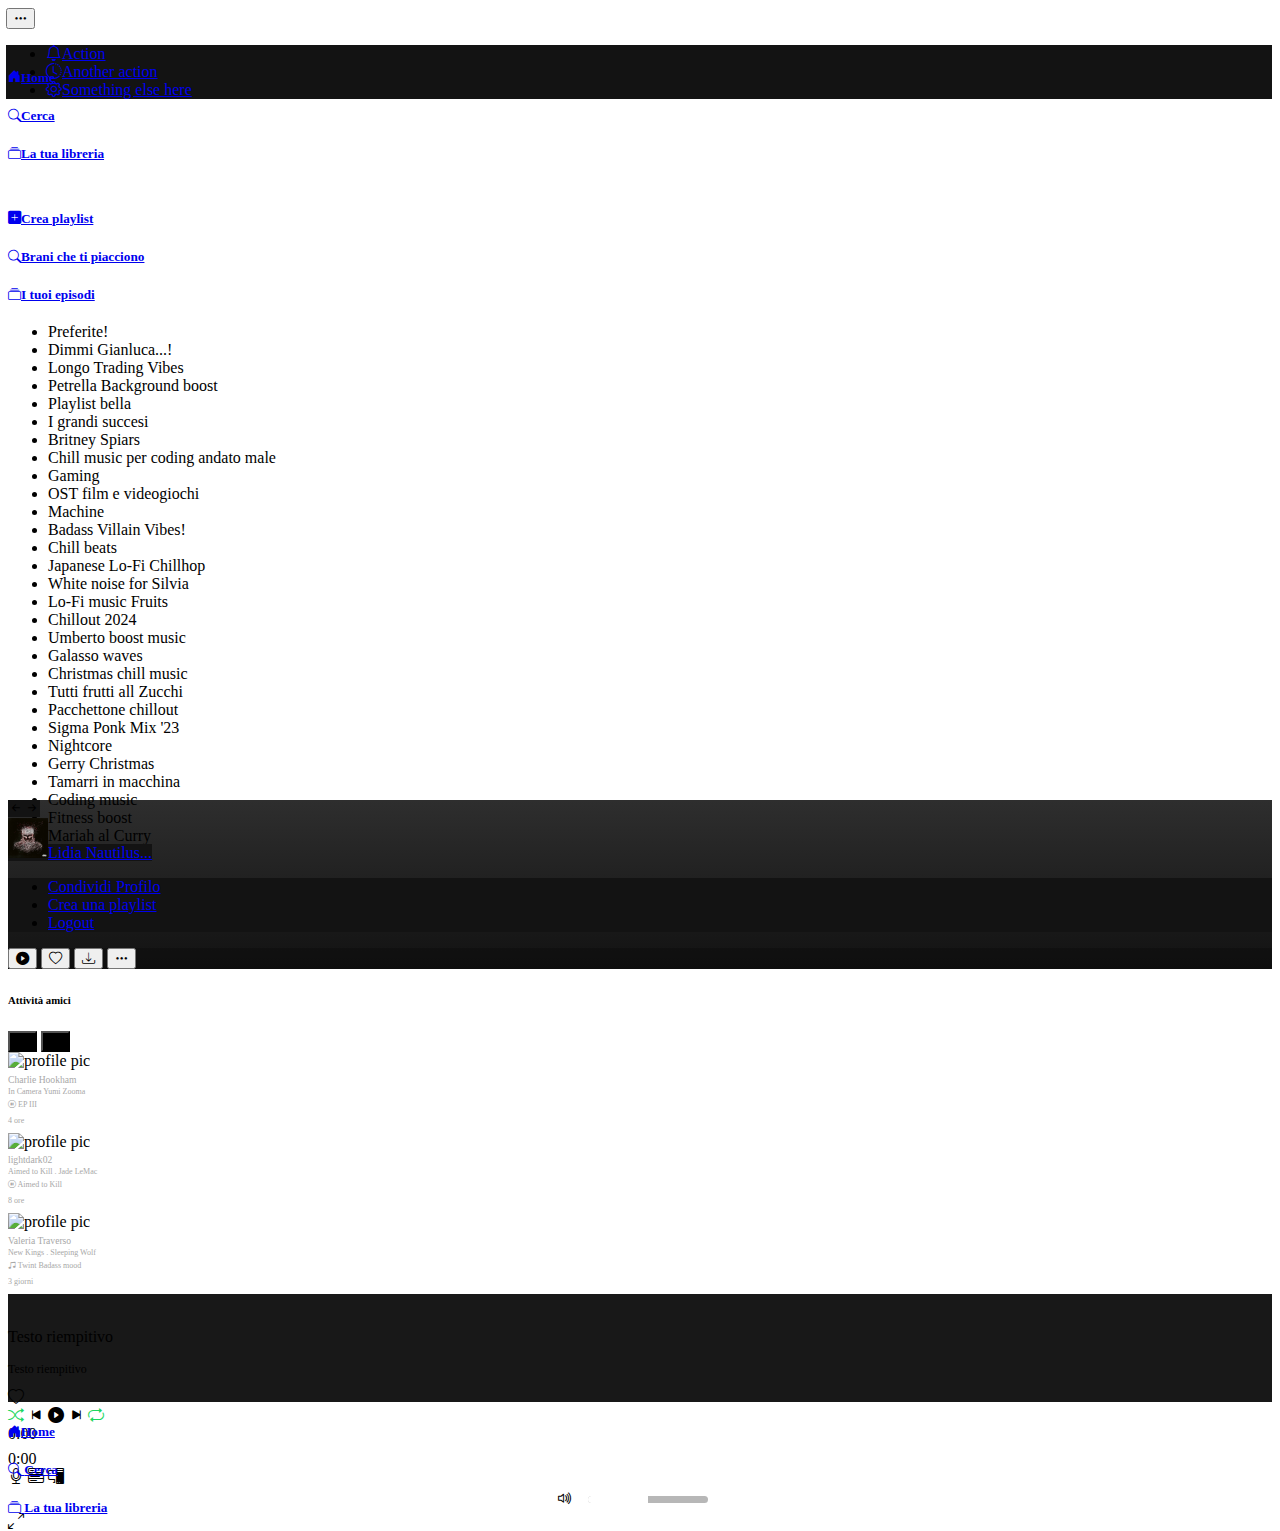
==== commit 356d57f5: "album" ====
--- a/album.html
+++ b/album.html
@@ -19,7 +19,7 @@
     
     <script src="https://cdnjs.cloudflare.com/ajax/libs/color-thief/2.3.0/color-thief.min.js"></script>
     <link rel="stylesheet" href="./assets/css/style.css" />
-    <!-- <script src="js/lucapierpaolo.js"></script> -->
+    <script src="js/lucapierpaolo.js"></script>
     
     <title>Album Spotify</title>
 </head>
@@ -31,7 +31,7 @@
             <div class="row g-0" style="height: 88dvh;">
     
                 <!-- LeftPart -->
-            <div class="col-3 p-0"  style="height: 100%;">
+            <div class="col-2 p-0"  style="height: 100%;">
                 <div class="container-fluid" style="height: 100%;">
                     <div class="row" style="height: 5%;">
                         <div class="col-12">
@@ -49,7 +49,7 @@
                     <div style="height: 30%">
                         <div class="row" style="height: 50%;">
                             <div class="col-12 d-flex align-items-end">
-                                <h5 class="text-white h4 mb-0 lh-1"><a href="#" class="text-white text-decoration-none fs-6 d-flex align-items-center h4 mb-0"><i class="bi bi-house-door-fill fs-5 pe-3"></i>Home</a></h5>
+                                <h5 class="text-white h4 mb-0 lh-1"><a href="index.html" class="text-white text-decoration-none fs-6 d-flex align-items-center h4 mb-0"><i class="bi bi-house-door-fill fs-5 pe-3"></i>Home</a></h5>
                             </div>
                             <div class="col-12 d-flex align-items-center">
                                 <h5 class="text-white h4 mb-0 lh-1"><a href="#" class="text-white text-decoration-none fs-6 d-flex align-items-center"><i class="bi bi-search fs-5 pe-3"></i>Cerca</a></h5>
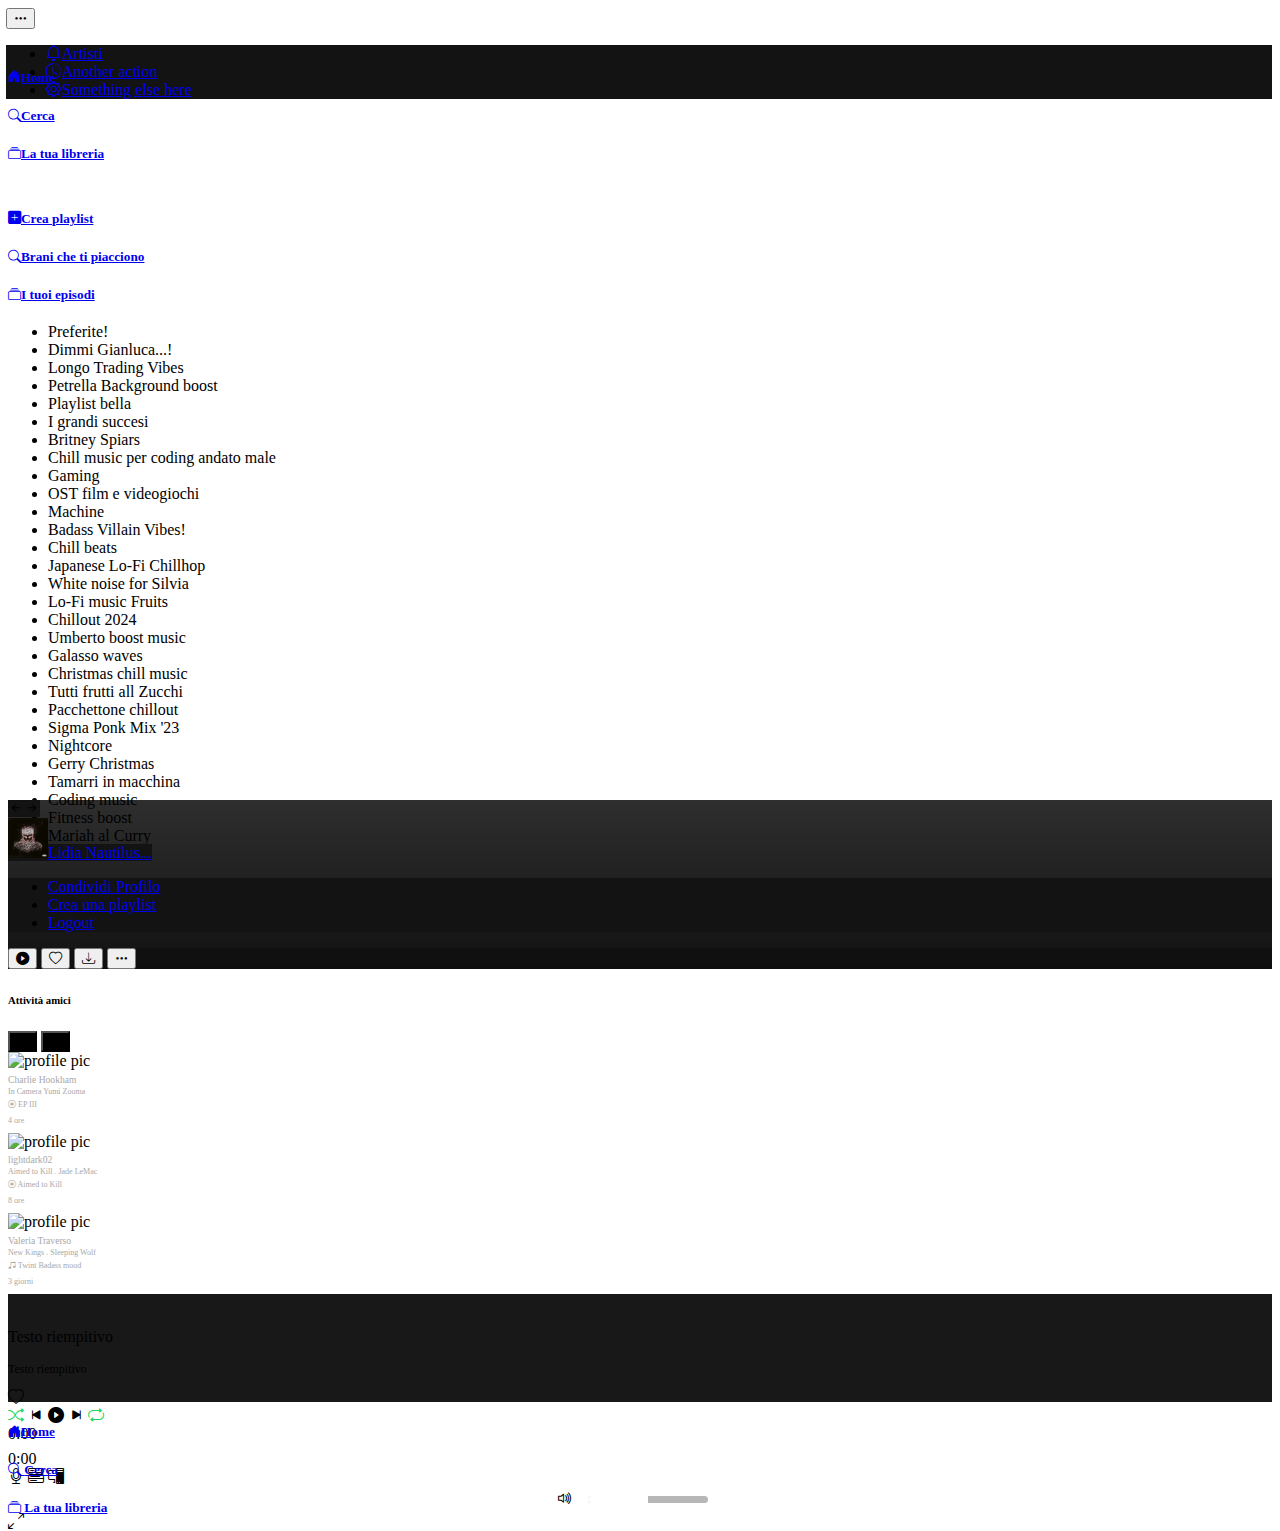
==== commit 627a97e6: "Completato per presentazione" ====
--- a/album.html
+++ b/album.html
@@ -19,6 +19,7 @@
     
     <script src="https://cdnjs.cloudflare.com/ajax/libs/color-thief/2.3.0/color-thief.min.js"></script>
     <link rel="stylesheet" href="./assets/css/style.css" />
+    <link rel="stylesheet" href="./assets/css/lucaPierpaolo.css" />
     <script src="js/lucapierpaolo.js"></script>
     
     <title>Album Spotify</title>
@@ -38,7 +39,7 @@
                             <div class="dropdown mt-2" style="margin-left: -2px;">
                                 <button class="btn text-white bg-black" type="button" data-bs-toggle="dropdown" aria-expanded="false"><i class="bi bi-three-dots"></i></button>
                                 <ul class="dropdown-menu bg-black">
-                                    <li><a class="dropdown-item text-white" href="#"><i class="bi bi-bell pe-2"></i>Action</a></li>
+                                    <li><a class="dropdown-item text-white" href="artisti.html"><i class="bi bi-bell pe-2"></i>Artisti</a></li>
                                     <li><a class="dropdown-item text-white" href="#"><i class="bi bi-clock-history pe-2"></i>Another action</a></li>
                                     <li><a class="dropdown-item text-white" href="#"><i class="bi bi-gear pe-2"></i>Something else here</a></li>
                                 </ul>
--- a/assets/css/lucaPierpaolo.css
+++ b/assets/css/lucaPierpaolo.css
@@ -0,0 +1,13 @@
+::-webkit-scrollbar {
+    width: 8px;
+}
+
+::-webkit-scrollbar-track {
+    -webkit-box-shadow: inset 0 0 6px rgba(0, 0, 0, 0.3); 
+    border-radius: 10px;
+}
+
+::-webkit-scrollbar-thumb {
+    border-radius: 10px;
+    background-color: #a19e9e;
+}